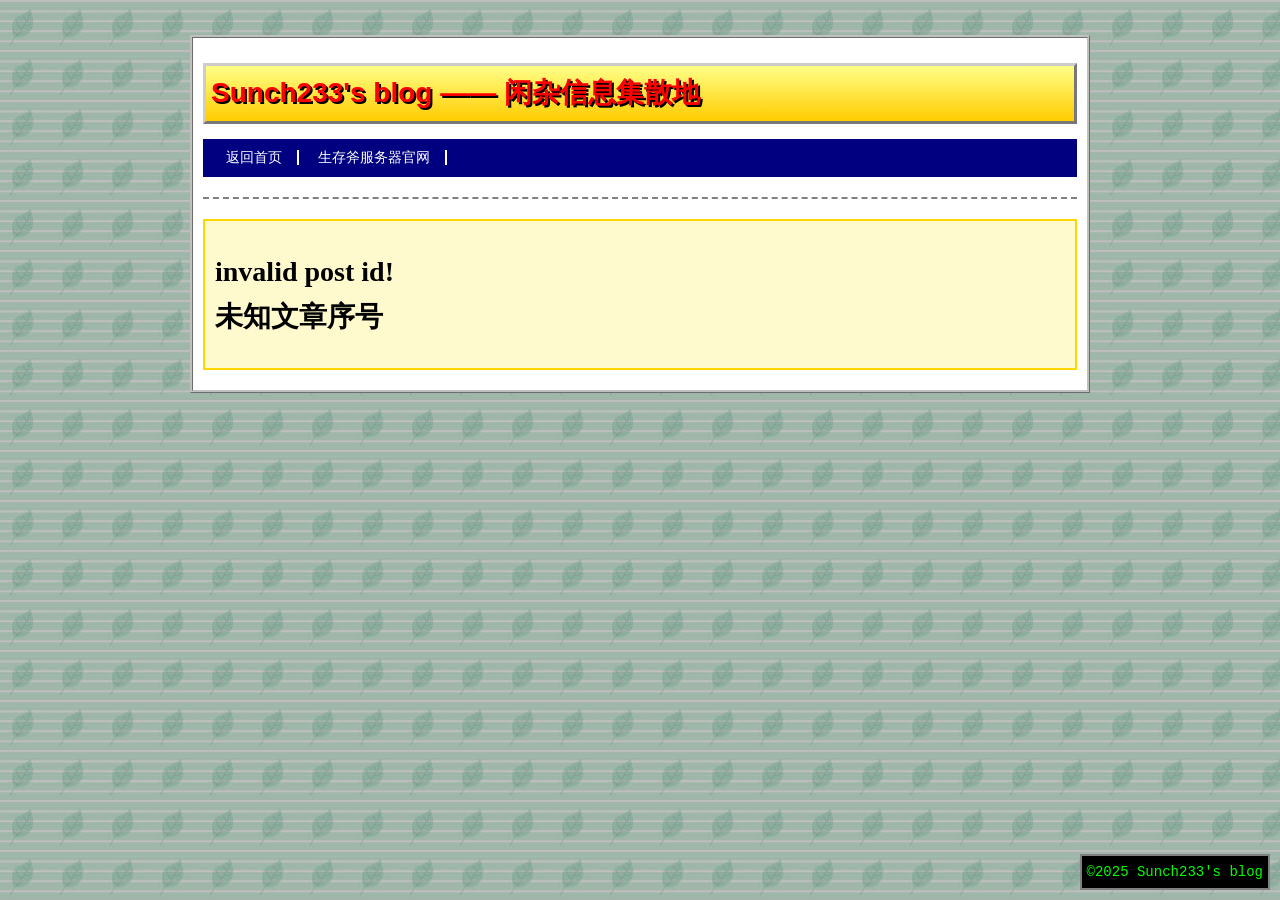
==== post.html @ 24ab822d "website" ====
<!DOCTYPE html>
<html lang="zh-CN">
<head>
    <meta charset="UTF-8">
    <title>Sunch233's blog</title>
    <link rel="stylesheet" type="text/css" href="/css/main.css">

    <script type="text/javascript" src="/js/main.js"></script>
    <script type="text/javascript" src="/js/marked.min.js"></script>

    <script type="text/javascript">
        window.onload = function() {
            var index = getQueryVariable('id');
            if (index === false){
                document.getElementById('posts-div').innerHTML = '<h1>invalid post id!<br>未知文章序号</h1>';
                throw new Error('invalid post id!');
            }
            index = parseInt(index);

            fetch('/posts/posts.json')
                .then(response => {
                    if (!response.ok) {
                        throw new Error('Network response was not ok - json');
                    }
                    return response.json();
                })
                .then(data => {
                    if(!data.hasOwnProperty(index)){
                        document.getElementById('posts-div').innerHTML = '<h1>invalid post id!<br>未知文章序号</h1>';
                        throw new Error('invalid post id!');
                    }
                    document.getElementById('author').innerText ='作者: ' + data[index]['作者'] + ' 创建于: ' + data[index]['创建时间'];
                    document.getElementById('title').innerText = data[index]['文章'];
                    var xhr = new XMLHttpRequest();
                    xhr.open('GET', '/posts/' + index + '.md', false); // false makes it synchronous
                    xhr.send(null);

                    if (xhr.status === 200) {
                        document.getElementById('posts-div').innerHTML = marked.parse(xhr.responseText);
                    } else {
                        console.error('Error fetching the markdown file:', xhr.statusText);
                    }
                })
                .catch(error => {
                    console.error('Error:', error);
                    document.getElementById('posts-div').innerHTML =
                        '<p>Error loading data: ' + error.message + '</p>';
                });
        };
    </script>
</head>
<body>
<div class="frame">
    <h1 class="notice">Sunch233's blog —— 闲杂信息集散地</h1>
    <div class="navbar">
        <a href="/">返回首页</a>
        <a href="https://www.axe.ink/">生存斧服务器官网</a>
    </div>

    <div id="author"></div>
    <h2 class="notice" id="title"></h2>
    <div class="alert" id="posts-div"> </div>
    <div class="counter">
        ©2025 Sunch233's blog
    </div>
</div>
</body>
</body>
</html>
---- css/main.css ----
body {
    max-width: 900px;
    margin: 0 auto;
    padding: 20px;
    font-family: 'Times New Roman', serif;
    font-size: 14px;
    line-height: 1.6;
    color: #000000;
    background: #c0c0c0 url('background.jpg'); /* 使用重复的纹理背景 */
    background-blend-mode: multiply;
}

table {
    width: 100%;
    border-collapse: collapse;
    margin: 10px 0;
    background: #ffffff;
    border: 2px solid #000080;
}

td, th {
    padding: 8px;
    border: 1px solid #808080;
    background-color: #f0f0f0;
}

a:link {
    color: #0000FF;
    text-decoration: underline;
}

a:visited {
    color: #800080;
}

a:hover {
    color: #FF0000;
    text-decoration: none;
}

h1.notice {
    font-family: Arial, sans-serif;
    color: #FF0000;
    text-shadow: 2px 2px #000000;
    font-size: 28px;
    margin: 15px 0;
    padding: 5px;
    background: linear-gradient(to bottom, #ffff88 0%,#ffcc00 100%);
    border: 3px outset #cccccc;
}

h2.notice {
    font-family: "Comic Sans MS", cursive;
    color: #000080;
    font-size: 24px;
    border-bottom: 2px dashed #808080;
}

/* 导航菜单 */
.navbar {
    background: #000080;
    padding: 8px;
    margin: 15px 0;
}

.navbar a {
    color: #ffffff !important;
    padding: 0 15px;
    text-decoration: none;
    border-right: 2px solid #ffffff;
}

/* 按钮样式 */
.button {
    display: inline-block;
    padding: 6px 12px;
    margin: 5px;
    background: #008000;
    color: #ffffff !important;
    border: 2px outset #00ff00;
    font-family: Arial, sans-serif;
    text-decoration: none;
    cursor: pointer;
}

.button:hover {
    background: #006400;
}

input, textarea {
    background: #ffffff;
    border: 2px inset #808080;
    padding: 4px;
    font-family: 'Courier New', monospace;
}

/* 经典marquee效果（需要HTML配合） */
.marquee {
    overflow: hidden;
    white-space: nowrap;
    background: #ffff00;
    color: #ff0000;
    padding: 5px;
    border: 2px dotted #ff0000;
}

.counter {
    position: fixed;
    bottom: 10px;
    right: 10px;
    background: #000000;
    color: #00ff00;
    padding: 5px;
    font-family: 'Courier New', monospace;
    border: 2px solid #808080;
}

/* 经典的框架边框效果 */
.frame {
    border: 3px ridge #c0c0c0;
    padding: 10px;
    margin: 15px 0;
    background: #ffffff;
}

/* 90年代末/00年代初的经典配色 */
.alert {
    background: #fffacd;
    border: 2px solid #ffd700;
    padding: 10px;
    margin: 10px 0;
    font-weight: bold;
}
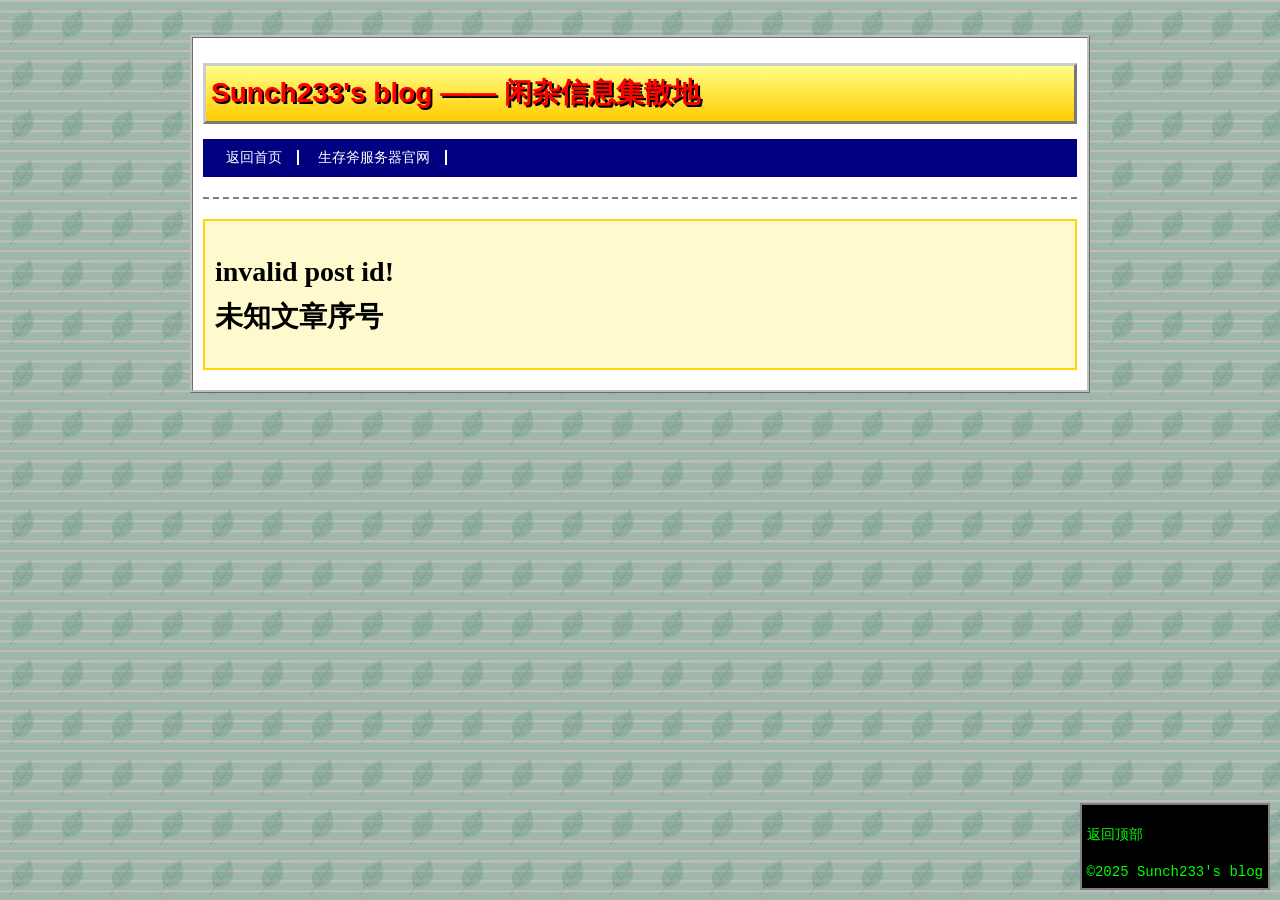
==== commit 0347b076: "posts.html: Return to top" ====
--- a/post.html
+++ b/post.html
@@ -15,6 +15,7 @@
                 document.getElementById('posts-div').innerHTML = '<h1>invalid post id!<br>未知文章序号</h1>';
                 throw new Error('invalid post id!');
             }
+            document.getElementById('posts-div').innerHTML = '<h2>loading...</h2>';
             index = parseInt(index);
 
             fetch('/posts/posts.json')
@@ -61,6 +62,7 @@
     <h2 class="notice" id="title"></h2>
     <div class="alert" id="posts-div"> </div>
     <div class="counter">
+        <p><a onclick="topFunction()" id="myBtn" title="回顶部">返回顶部</a></p>
         ©2025 Sunch233's blog
     </div>
 </div>
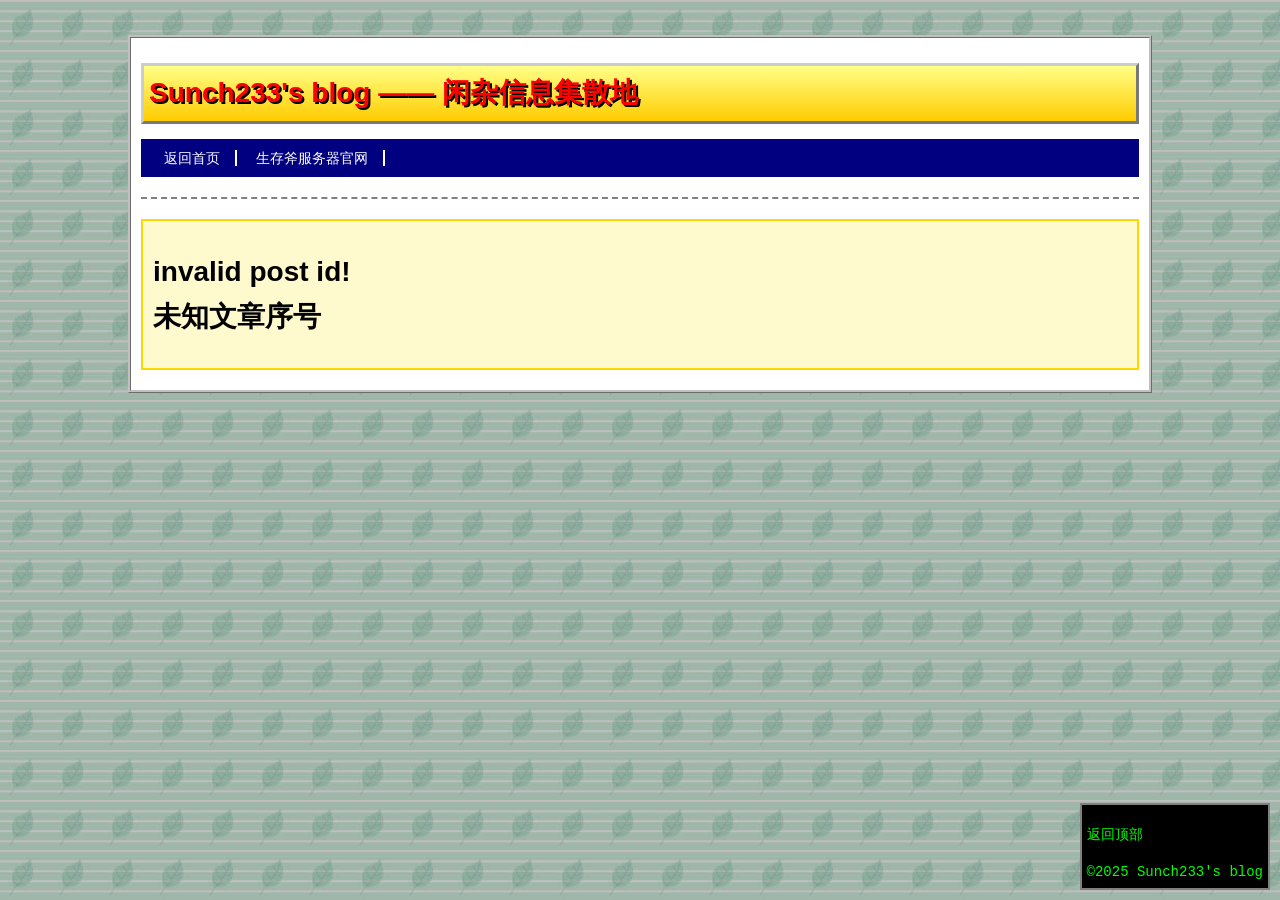
==== commit 5fa05a68: "better css" ====
--- a/post.html
+++ b/post.html
@@ -2,6 +2,10 @@
 <html lang="zh-CN">
 <head>
     <meta charset="UTF-8">
+    <meta http-equiv="Cache-Control" content="no-cache, no-store, must-revalidate">
+    <meta http-equiv="Pragma" content="no-cache">
+    <meta http-equiv="Expires" content="0">
+
     <title>Sunch233's blog</title>
     <link rel="stylesheet" type="text/css" href="/css/main.css">
 
@@ -67,5 +71,4 @@
     </div>
 </div>
 </body>
-</body>
 </html>
--- a/css/main.css
+++ b/css/main.css
@@ -1,8 +1,9 @@
 body {
-    max-width: 900px;
+    max-width: 80%;
     margin: 0 auto;
     padding: 20px;
-    font-family: 'Times New Roman', serif;
+    font-family: -apple-system, BlinkMacSystemFont, 'Segoe UI', 'PingFang SC',
+        'Hiragino Sans GB', 'Microsoft YaHei', 'Noto Sans CJK SC', sans-serif;
     font-size: 14px;
     line-height: 1.6;
     color: #000000;
@@ -18,10 +19,19 @@
     border: 2px solid #000080;
 }
 
-td, th {
+td {
     padding: 8px;
     border: 1px solid #808080;
     background-color: #f0f0f0;
+}
+
+th {
+    padding: 8px;
+    border: 1px solid #808080;
+    background-color: #000080;
+    color: #ffffff;
+    font-weight: bold;
+    text-align: center;
 }
 
 a:link {
@@ -39,7 +49,7 @@
 }
 
 h1.notice {
-    font-family: Arial, sans-serif;
+    font-family: 'Segoe UI', 'Microsoft YaHei', 'PingFang SC', Arial, sans-serif;
     color: #FF0000;
     text-shadow: 2px 2px #000000;
     font-size: 28px;
@@ -50,7 +60,7 @@
 }
 
 h2.notice {
-    font-family: "Comic Sans MS", cursive;
+    font-family: 'Comic Sans MS', 'Microsoft YaHei', 'PingFang SC', cursive, sans-serif;
     color: #000080;
     font-size: 24px;
     border-bottom: 2px dashed #808080;
